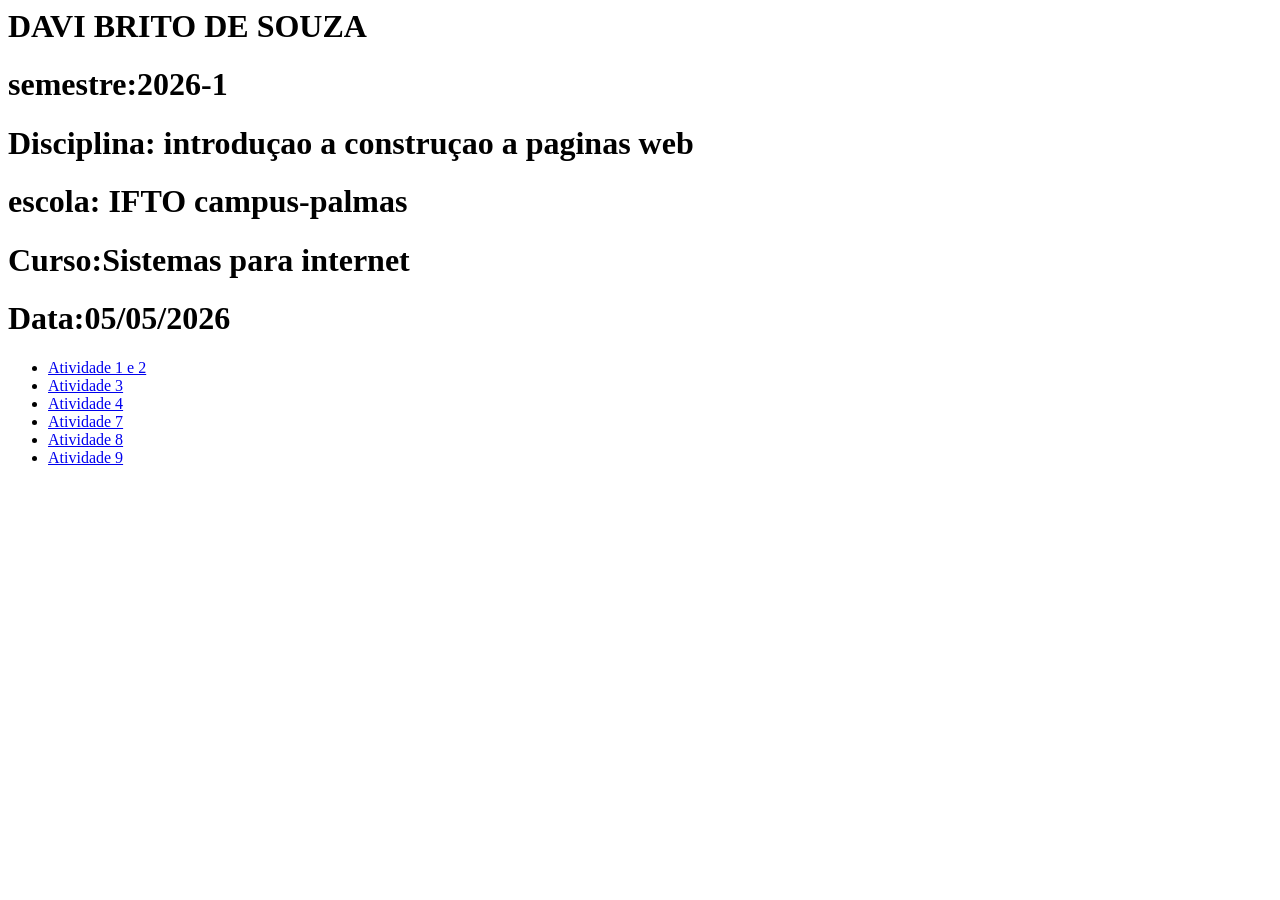
==== INDEX.HTML @ 4e9bf19d "Add files via upload" ====
<html>
    <head>
         <title>Principal</title>
    </head>
    <body>
      <h1>DAVI BRITO DE SOUZA</h1>
        <h1>semestre:2026-1</h1>
        <h1>Disciplina: introduçao a construçao a paginas web</h1>
        <h1>escola: IFTO campus-palmas</h1>
        <h1>Curso:Sistemas para internet</h1>
        <h1>Data:05/05/2026</h1>
        <ul>
            <li><a href=" pratos tipicos brasileiros.html">Atividade 1 e 2</a></li>
            <li><a href="Super Mario Bros.html">Atividade 3</a></li>
            <li><a href="A evolução das tecnologias de redes de computadores.html">Atividade 4</a></li>
            <li><a href="Floricultura.html">Atividade 7</a></li>
            <li><a href="historia.html">Atividade 8</a></li>
            <li><a href="index.html">Atividade 9</a></li>
        </ul>
    </body>
</html>
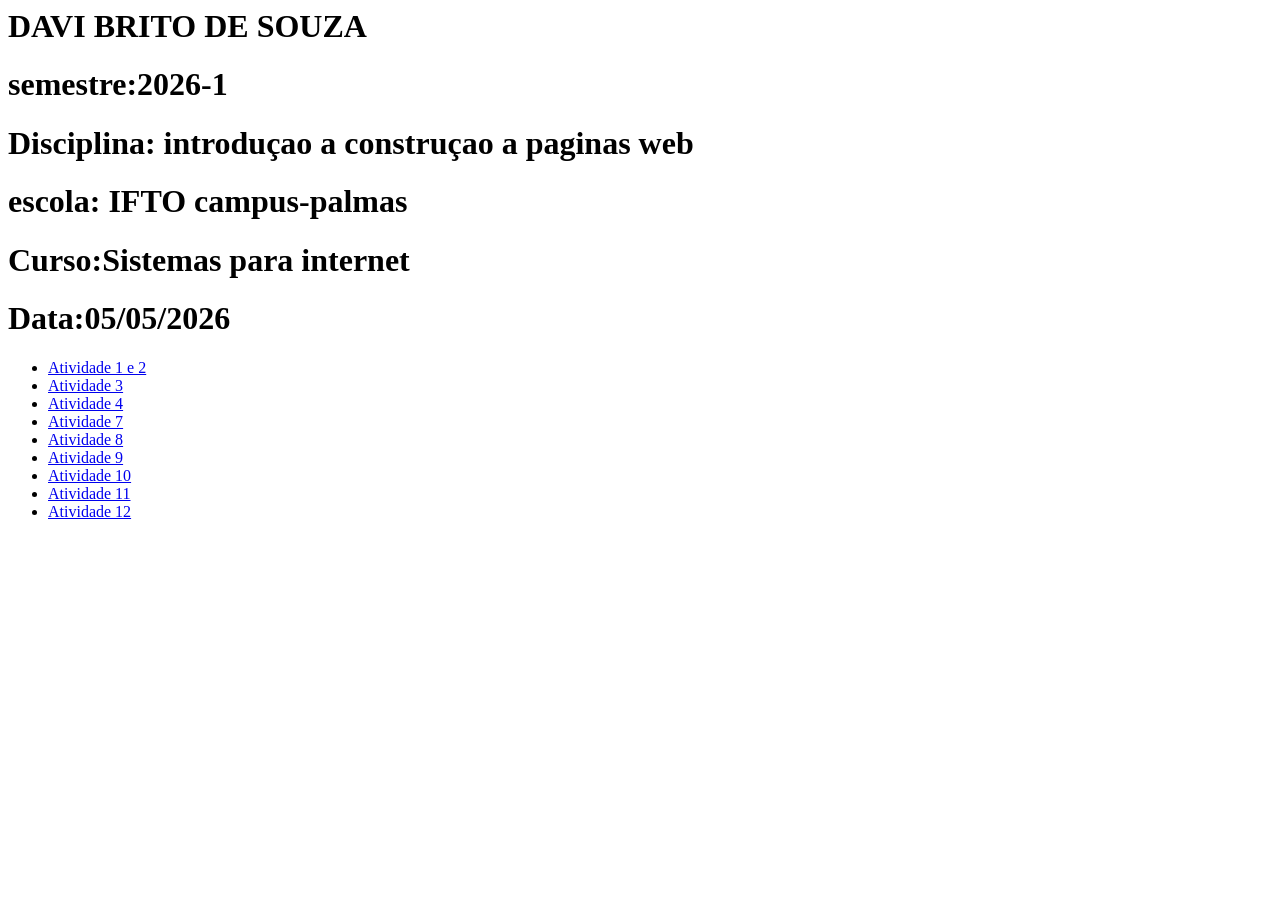
==== commit 8c246947: "Update INDEX.HTML" ====
--- a/INDEX.HTML
+++ b/INDEX.HTML
@@ -16,6 +16,9 @@
             <li><a href="Floricultura.html">Atividade 7</a></li>
             <li><a href="historia.html">Atividade 8</a></li>
             <li><a href="index.html">Atividade 9</a></li>
+            <li><a href="CINEMA.html">Atividade 10</a></li>
+            <li><a href="FORMULARIO.html">Atividade 11</a></li>
+            <li><a href="inicio.html">Atividade 12</a></li>
         </ul>
     </body>
-</html>+</html>
